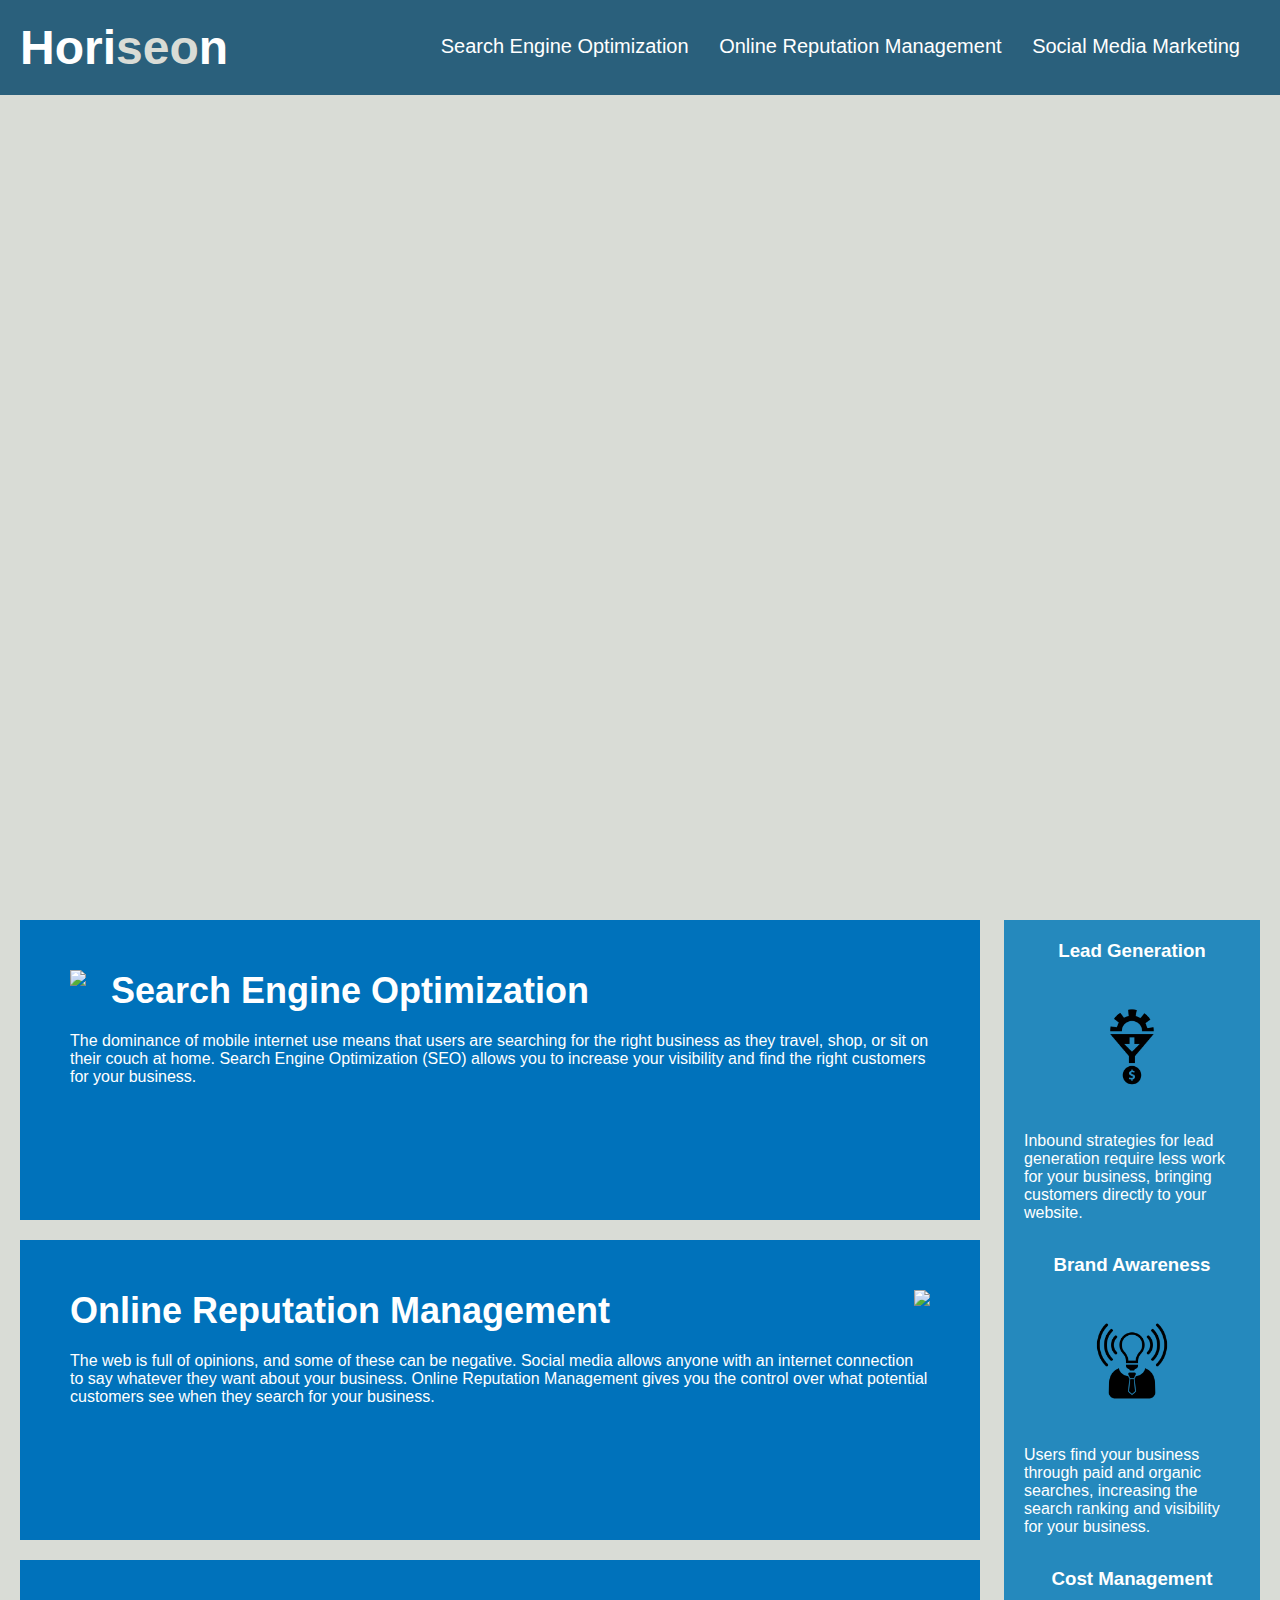
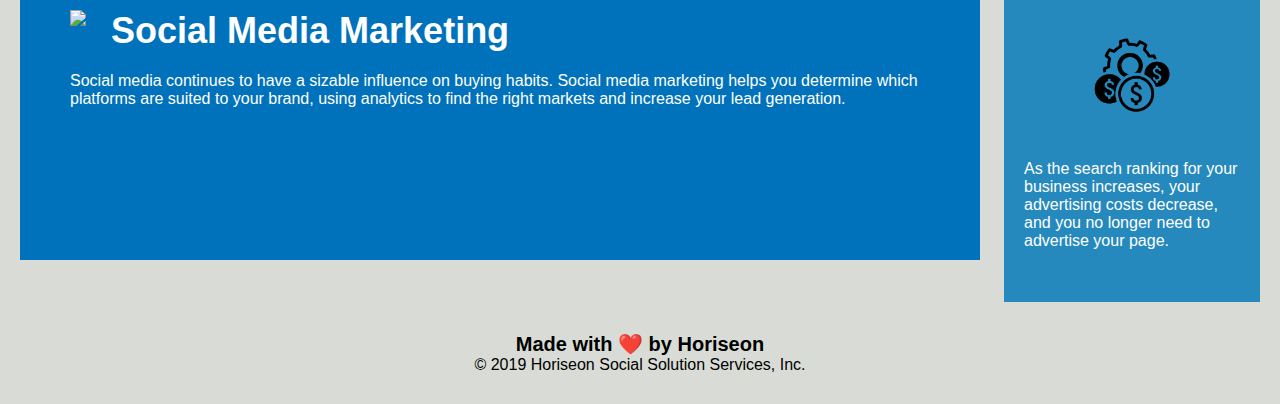
==== index.html @ 277c6009 "reorganized file structure" ====
<!DOCTYPE html>
<html lang="en-us">

<head>
    <meta charset="UTF-8" />
    <link rel="stylesheet" href="./assets/css/style.css"/>
    <title>Horiseon</title>
</head>

<body>
    <header>
        <h1>Hori<span class="seo">seo</span>n</h1>
        <nav>
            <ul>
                <li>
                    <a href="#search-engine-optimization">Search Engine Optimization</a>
                </li>
                <li>
                    <a href="#online-reputation-management">Online Reputation Management</a>
                </li>
                <li>
                    <a href="#social-media-marketing">Social Media Marketing</a>
                </li>
            </ul>
        </nav>
    </header>
    <section class="hero"></section>
    <section class="content">
        <article id="search-engine-optimization" class="search-engine-optimization">
            <img src="./assets/images/search-engine-optimization.jpg" class="float-left" />
            <h2>Search Engine Optimization</h2>
            <p>
                The dominance of mobile internet use means that users are searching for the right business as they travel, shop, or sit on their couch at home. Search Engine Optimization (SEO) allows you to increase your visibility and find the right customers for your business.
            </p>
        </article>
        <article id="online-reputation-management" class="online-reputation-management">
            <img src="./assets/images/online-reputation-management.jpg" class="float-right" />
            <h2>Online Reputation Management</h2>
            <p>
                The web is full of opinions, and some of these can be negative. Social media allows anyone with an internet connection to say whatever they want about your business. Online Reputation Management gives you the control over what potential customers see when they search for your business.
            </p>
        </article>
        <article id="social-media-marketing" class="social-media-marketing">
            <img src="./assets/images/social-media-marketing.jpg" class="float-left" />
            <h2>Social Media Marketing</h2>
            <p>
                Social media continues to have a sizable influence on buying habits. Social media marketing helps you determine which platforms are suited to your brand, using analytics to find the right markets and increase your lead generation.
            </p>
        </article>
    </section>
    <section class="benefits">
        <div class="benefit-list">
            <h3>Lead Generation</h3>
            <img src="./assets/images/lead-generation.png" alt="" />
            <p>
                Inbound strategies for lead generation require less work for your business, bringing customers directly to your website.
            </p>
        </div>
        <div class="benefit-list">
            <h3>Brand Awareness</h3>
            <img src="./assets/images/brand-awareness.png" alt=""/>
            <p>
                Users find your business through paid and organic searches, increasing the search ranking and visibility for your business.
            </p>
        </div>
        <div class="benefit-list">
            <h3>Cost Management</h3>
            <img src="./assets/images/cost-management.png" alt=""/>
            <p>
                As the search ranking for your business increases, your advertising costs decrease, and you no longer need to advertise your page.
            </p>
        </div>
    </section>
    <footer>
        <h2>Made with ❤️️ by Horiseon</h2>
        &copy; 2019 Horiseon Social Solution Services, Inc.
    </footer>
</body>

</html>
---- assets/css/style.css ----
* {
    box-sizing: border-box;
    padding: 0;
    margin: 0;
}

body {
    background-color: #d9dcd6;
}

header {
    padding: 20px;
    font-family: 'Trebuchet MS', 'Lucida Sans Unicode', 'Lucida Grande', 'Lucida Sans', Arial, sans-serif;
    background-color: #2a607c;
    color: #ffffff;
}

header h1 {
    display: inline-block;
    font-size: 48px;
}

header h1 .seo {
    color: #d9dcd6;
}

header nav {
    padding-top: 15px;
    margin-right: 20px;
    float: right;
    font-family: 'Gill Sans', 'Gill Sans MT', Calibri, 'Trebuchet MS', sans-serif;
    font-size: 20px;
}

header nav ul {
    list-style-type: none;
}

header nav ul li {
    display: inline-block;
    margin-left: 25px;
}

a {
    color: #ffffff;
    text-decoration: none;
}

p {
    font-size: 16px;
}

.hero {
    height: 800px;
    width: 100%;
    margin-bottom: 25px;
    background-image: url("../images/digital-marketing-meeting.jpg");
    background-size: cover;
    background-position: center;
}

.float-left {
    float: left;
    margin-right: 25px;
}

.float-right {
    float: right;
    margin-left: 25px;
}

.content {
    width: 75%;
    display: inline-block;
    margin-left: 20px;
}

.search-engine-optimization {
    margin-bottom: 20px;
    padding: 50px;
    height: 300px;
    font-family: 'Gill Sans', 'Gill Sans MT', Calibri, 'Trebuchet MS', sans-serif;
    background-color: #0072bb;
    color: #ffffff;
}

.online-reputation-management {
    margin-bottom: 20px;
    padding: 50px;
    height: 300px;
    font-family: 'Gill Sans', 'Gill Sans MT', Calibri, 'Trebuchet MS', sans-serif;
    background-color: #0072bb;
    color: #ffffff;
}

.social-media-marketing {
    margin-bottom: 20px;
    padding: 50px;
    height: 300px;
    font-family: 'Gill Sans', 'Gill Sans MT', Calibri, 'Trebuchet MS', sans-serif;
    background-color: #0072bb;
    color: #ffffff;
}

.search-engine-optimization img {
    max-height: 200px;
}

.online-reputation-management img {
    max-height: 200px;
}

.social-media-marketing img {
    max-height: 200px;
}

.search-engine-optimization h2 {
    margin-bottom: 20px;
    font-size: 36px;
}

.online-reputation-management h2 {
    margin-bottom: 20px;
    font-size: 36px;
}

.social-media-marketing h2 {
    margin-bottom: 20px;
    font-size: 36px;
}

.benefits {
    margin-right: 20px;
    padding: 20px;
    clear: both;
    float: right;
    width: 20%;
    height: 100%;
    font-family: 'Gill Sans', 'Gill Sans MT', Calibri, 'Trebuchet MS', sans-serif;
    background-color: #2589bd;
}

.benefit-list {
    margin-bottom: 32px;
    color: #ffffff;
}

.benefit-list h3 {
    margin-bottom: 10px;
    text-align: center;
}

.benefit-list img {
    display: block;
    margin: 10px auto;
    max-width: 150px;
}

footer {
    padding: 30px;
    clear: both;
    font-family: 'Trebuchet MS', 'Lucida Sans Unicode', 'Lucida Grande', 'Lucida Sans', Arial, sans-serif;
    text-align: center;
}

footer h2 {
    font-size: 20px;
}
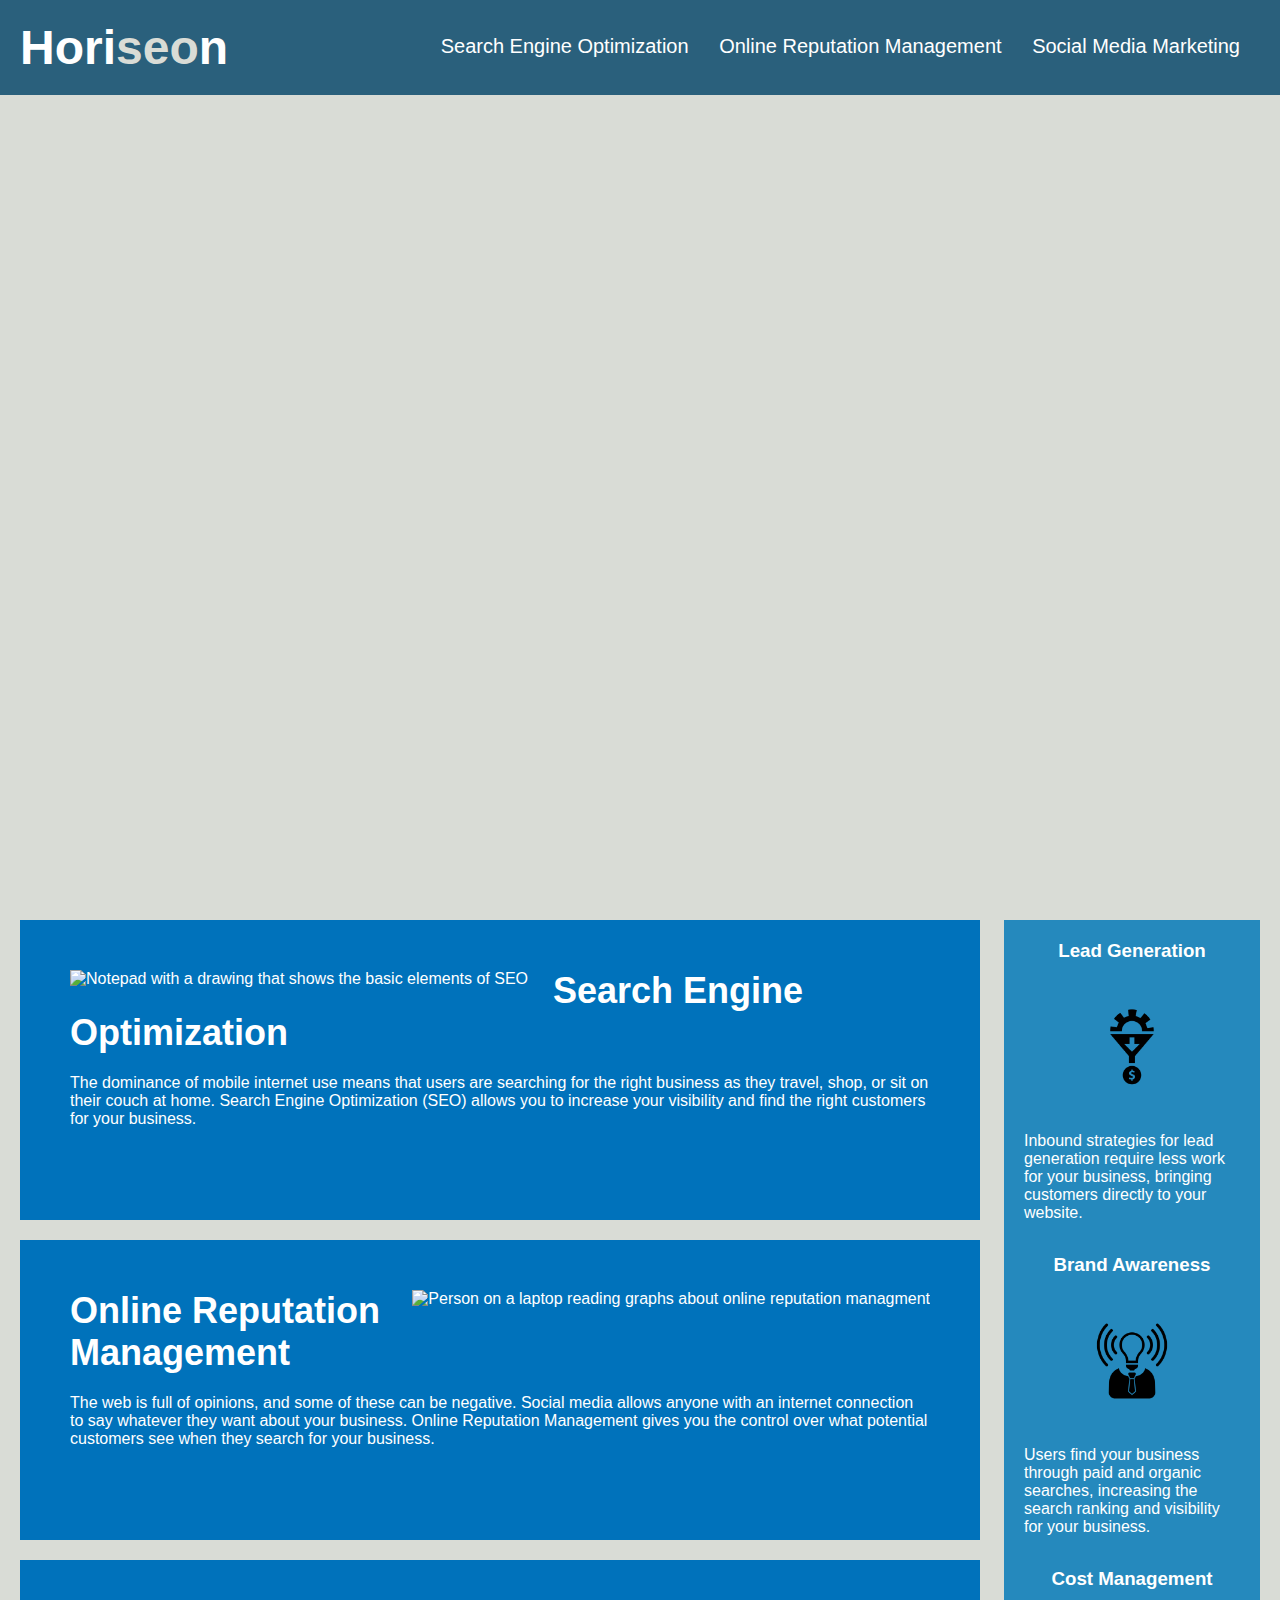
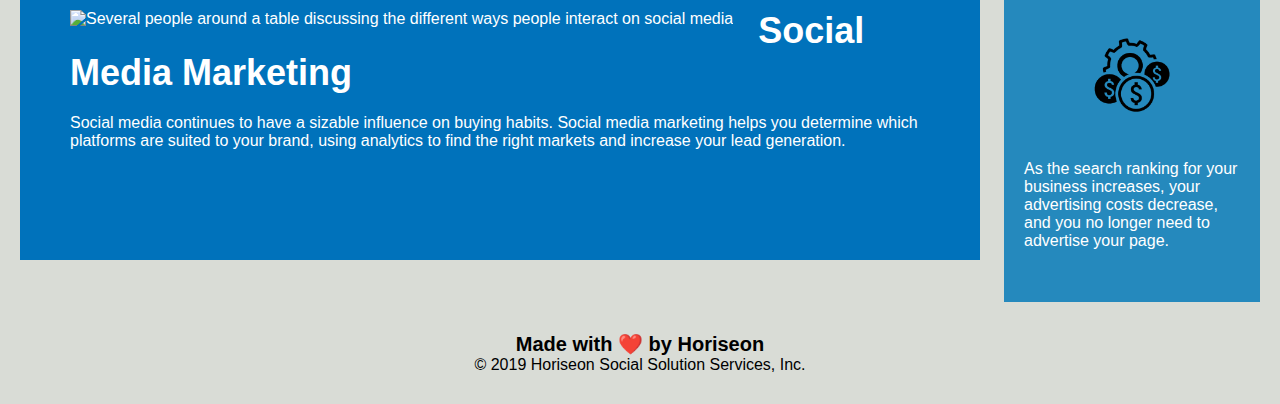
==== commit 8fbdc4e4: "update to README.md to add screenshot of site" ====
--- a/index.html
+++ b/index.html
@@ -26,22 +26,22 @@
     </header>
     <section class="hero"></section>
     <section class="content">
-        <article id="search-engine-optimization" class="search-engine-optimization">
-            <img src="./assets/images/search-engine-optimization.jpg" class="float-left" />
+        <article id="search-engine-optimization" class="offerings">
+            <img src="./assets/images/search-engine-optimization.jpg" alt="Notepad with a drawing that shows the basic elements of SEO" class="float-left" />
             <h2>Search Engine Optimization</h2>
             <p>
                 The dominance of mobile internet use means that users are searching for the right business as they travel, shop, or sit on their couch at home. Search Engine Optimization (SEO) allows you to increase your visibility and find the right customers for your business.
             </p>
         </article>
-        <article id="online-reputation-management" class="online-reputation-management">
-            <img src="./assets/images/online-reputation-management.jpg" class="float-right" />
+        <article id="online-reputation-management" class="offerings">
+            <img src="./assets/images/online-reputation-management.jpg" alt="Person on a laptop reading graphs about online reputation managment" class="float-right" />
             <h2>Online Reputation Management</h2>
             <p>
                 The web is full of opinions, and some of these can be negative. Social media allows anyone with an internet connection to say whatever they want about your business. Online Reputation Management gives you the control over what potential customers see when they search for your business.
             </p>
         </article>
-        <article id="social-media-marketing" class="social-media-marketing">
-            <img src="./assets/images/social-media-marketing.jpg" class="float-left" />
+        <article id="social-media-marketing" class="offerings">
+            <img src="./assets/images/social-media-marketing.jpg" alt="Several people around a table discussing the different ways people interact on social media" class="float-left" />
             <h2>Social Media Marketing</h2>
             <p>
                 Social media continues to have a sizable influence on buying habits. Social media marketing helps you determine which platforms are suited to your brand, using analytics to find the right markets and increase your lead generation.
--- a/assets/css/style.css
+++ b/assets/css/style.css
@@ -8,6 +8,7 @@
     background-color: #d9dcd6;
 }
 
+/* Removed .header class to simplify the html and just used semantic selector, header */
 header {
     padding: 20px;
     font-family: 'Trebuchet MS', 'Lucida Sans Unicode', 'Lucida Grande', 'Lucida Sans', Arial, sans-serif;
@@ -75,7 +76,9 @@
     margin-left: 20px;
 }
 
-.search-engine-optimization {
+/* Consolidated attributes from several selectors into .offerings, and moved above .benefits to match
+structure of HTML */
+.offerings{
     margin-bottom: 20px;
     padding: 50px;
     height: 300px;
@@ -84,51 +87,17 @@
     color: #ffffff;
 }
 
-.online-reputation-management {
-    margin-bottom: 20px;
-    padding: 50px;
-    height: 300px;
-    font-family: 'Gill Sans', 'Gill Sans MT', Calibri, 'Trebuchet MS', sans-serif;
-    background-color: #0072bb;
-    color: #ffffff;
-}
-
-.social-media-marketing {
-    margin-bottom: 20px;
-    padding: 50px;
-    height: 300px;
-    font-family: 'Gill Sans', 'Gill Sans MT', Calibri, 'Trebuchet MS', sans-serif;
-    background-color: #0072bb;
-    color: #ffffff;
-}
-
-.search-engine-optimization img {
+.offerings img {
     max-height: 200px;
 }
 
-.online-reputation-management img {
-    max-height: 200px;
-}
-
-.social-media-marketing img {
-    max-height: 200px;
-}
-
-.search-engine-optimization h2 {
+.offerings h2 {
     margin-bottom: 20px;
     font-size: 36px;
 }
 
-.online-reputation-management h2 {
-    margin-bottom: 20px;
-    font-size: 36px;
-}
-
-.social-media-marketing h2 {
-    margin-bottom: 20px;
-    font-size: 36px;
-}
-
+/* Consolidated attributes from several selectors into .benefits, and moved below .offerings to match
+structure of HTML */
 .benefits {
     margin-right: 20px;
     padding: 20px;
@@ -156,6 +125,7 @@
     max-width: 150px;
 }
 
+/*Removed .footer class to simplify HTML and replaced it with semantic selecter, footer  */
 footer {
     padding: 30px;
     clear: both;
